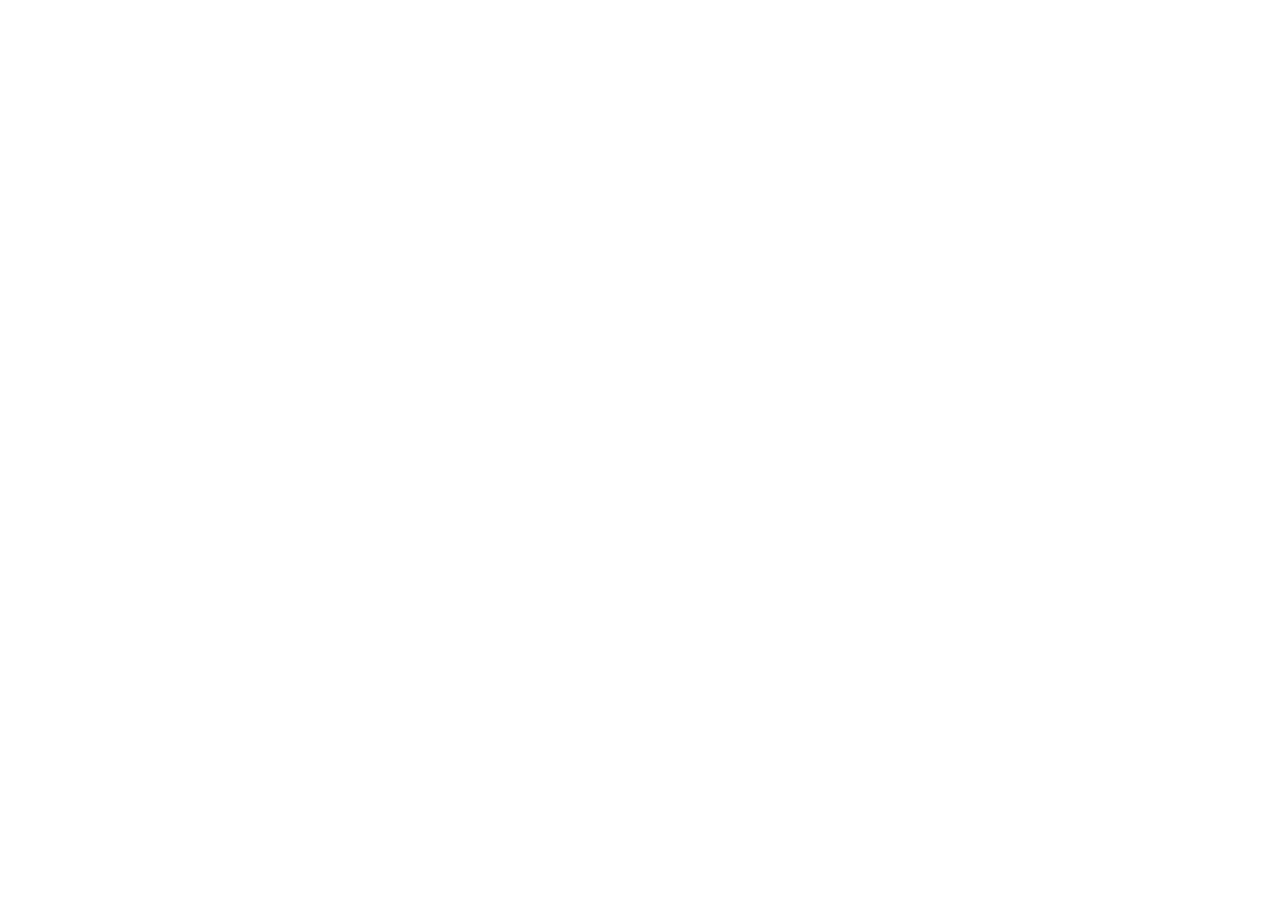
==== html/index.html @ ad5f9baf "start: 25.05.26 - nitrogear v1.0.0" ====
<!DOCTYPE html>
<html lang="pt-BR">
<head>
    <meta charset="UTF-8">
    <meta name="viewport" content="width=device-width, initial-scale=1.0">
    <title>NitroGear</title>
</head>
<body>
    <header>
        <section id="header">

        </section>
    </header>
    <main>
        <section>

        </section>
    </main>
    <footer>
        <section>

        </section>
    </footer>
</body>
</html>
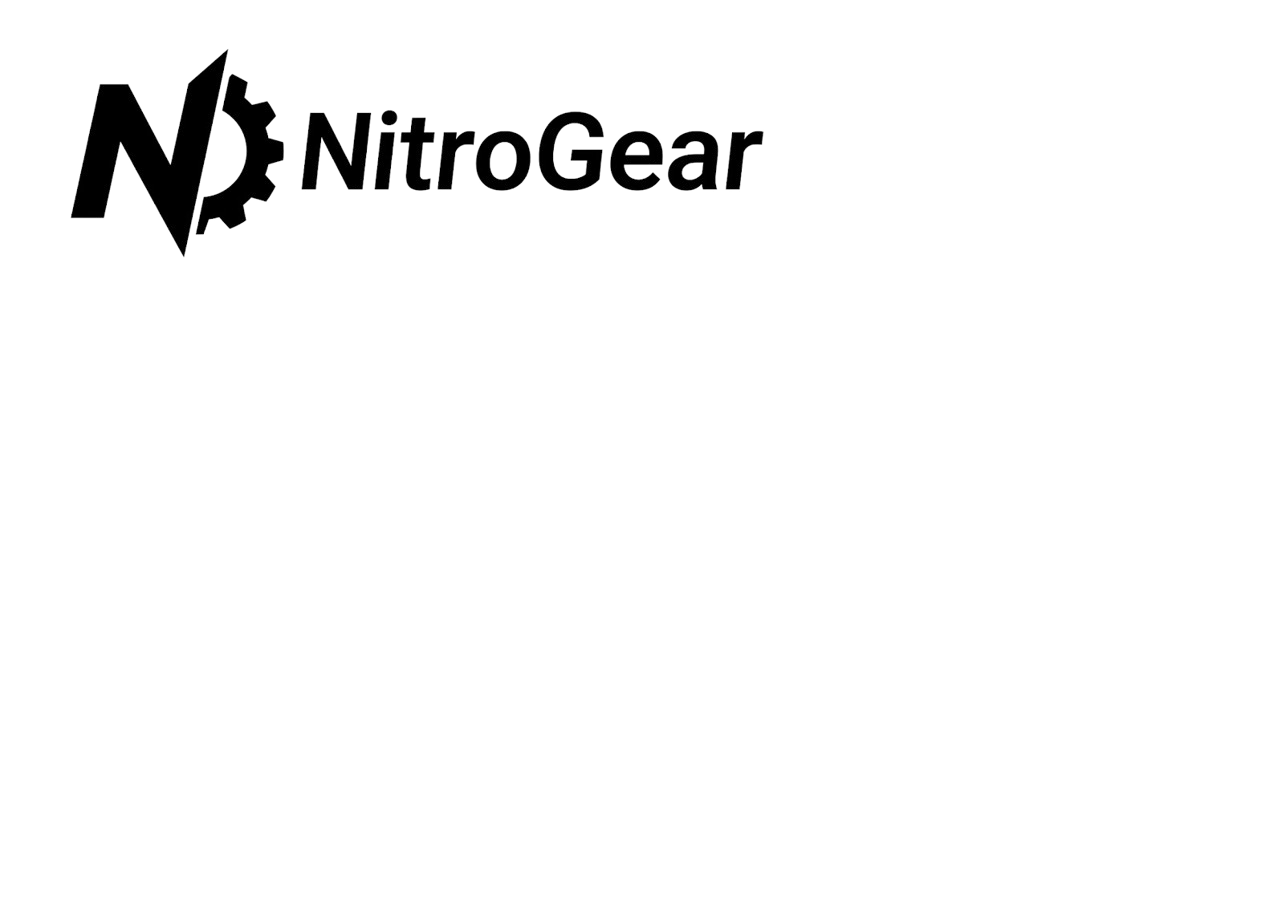
==== commit a9ed76d3: "feat: logo added" ====
--- a/html/index.html
+++ b/html/index.html
@@ -3,12 +3,13 @@
 <head>
     <meta charset="UTF-8">
     <meta name="viewport" content="width=device-width, initial-scale=1.0">
+    <link rel="stylesheet" href="/css/style.css">
     <title>NitroGear</title>
 </head>
 <body>
     <header>
         <section id="header">
-
+            <img src="/logo.png" alt="Logo da NitroGear">
         </section>
     </header>
     <main>
@@ -22,4 +23,5 @@
         </section>
     </footer>
 </body>
+<script href="/js/script.js"></script>
 </html>
--- a/css/style.css
+++ b/css/style.css
@@ -0,0 +1,4 @@
+* {
+    padding: 0;
+    margin: 0;
+}
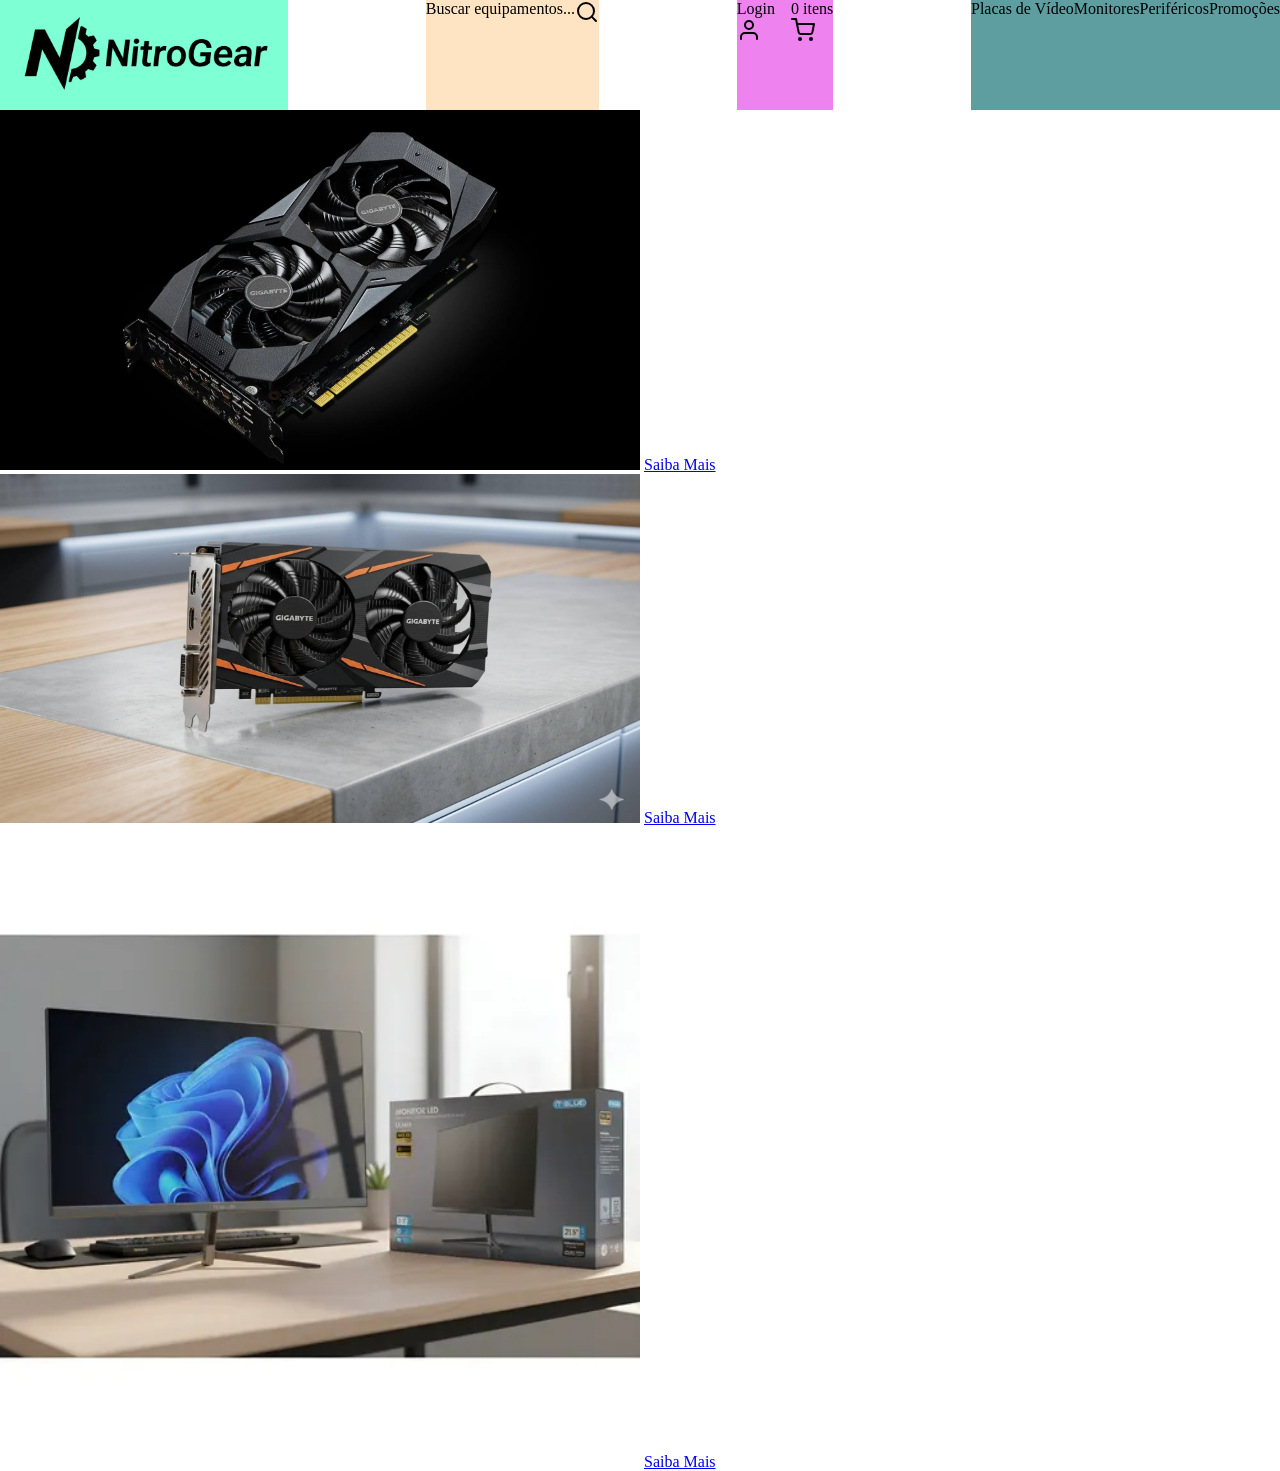
==== commit c9db0ed2: "v0.1.1" ====
--- a/html/index.html
+++ b/html/index.html
@@ -9,12 +9,55 @@
 <body>
     <header>
         <section id="header">
-            <img src="/logo.png" alt="Logo da NitroGear">
+            <div class="header-left">
+                <img id="header-logo" src="/assets/logo.png" alt="Logo da NitroGear">
+            </div>
+            <div class="header-middle">
+                <div class="search-bar">
+                    <div class="search-box">
+                        <p>Buscar equipamentos...</p><img src="/assets/svg/search.svg">
+                    </div>
+                </div>
+            </div>
+            <div class="header-right">
+                <div class="account">
+                    <p>Login</p><img src="/assets/svg/user.svg">
+                </div>
+                <div class="checkout-cart">
+                    <p>0 itens</p><img src="/assets/svg/cart.svg">
+                </div>
+            </div>
+            <div class="header-top-categories">
+                <div class="categories-menu">
+                    <p>Placas de Vídeo</p>
+                    <p>Monitores</p>
+                    <p>Periféricos</p>
+                    <p>Promoções</p>
+                </div>
+            </div>
         </section>
     </header>
     <main>
         <section>
-
+            <div id="hero">
+                <div class="carrossel-container">
+                    <div class="carrossel-slides">
+                    <!-- Imagens do Carrossel -->
+                        <div class="slide">
+                            <img class="container" src="/assets/gtx1650.webp" alt="Imagem da Placa de Vídeo NVIDIA GTX 1850">
+                            <a href="#" type="button" class="know-more-btn">Saiba Mais</a>
+                        </div>
+                        <div class="slide">
+                            <img class="container" src="/assets/rx550.jpg" alt="Imagem da Placa de Vídeo AMD RX550">
+                            <a href="#" type="button" class="know-more-btn">Saiba Mais</a>
+                        </div>
+                        <div class="slide">
+                            <img class="container" src="/assets/monitor.webp" alt="Imagem do Monitor Gamer NitroVision 21.5">
+                            <a href="#" type="button" class="know-more-btn">Saiba Mais</a>
+                        </div>
+                    </div>
+                </div>
+            </div>
         </section>
     </main>
     <footer>
--- a/css/style.css
+++ b/css/style.css
@@ -1,4 +1,49 @@
 * {
     padding: 0;
     margin: 0;
+}
+
+.container {
+    width: 50%;
+    height: auto;
+}
+
+#header {
+    display: flex;
+    flex-direction: row;
+    justify-content: space-between;
+    flex: 2;
+}
+
+#header-logo {
+    max-width: 18rem;
+    height: auto;
+}
+
+.header-left {
+    background-color: aquamarine;
+}
+
+.header-middle {
+    background-color: bisque;
+}
+
+.search-box {
+    display: flex;
+}
+
+.header-right {
+    display: flex;
+    flex-direction: row;
+    gap: 1rem;
+    background-color: violet;
+}
+
+.header-top-categories {
+    background-color: cadetblue;
+}
+
+.categories-menu {
+    display: flex;
+    flex-direction: row;
 }
